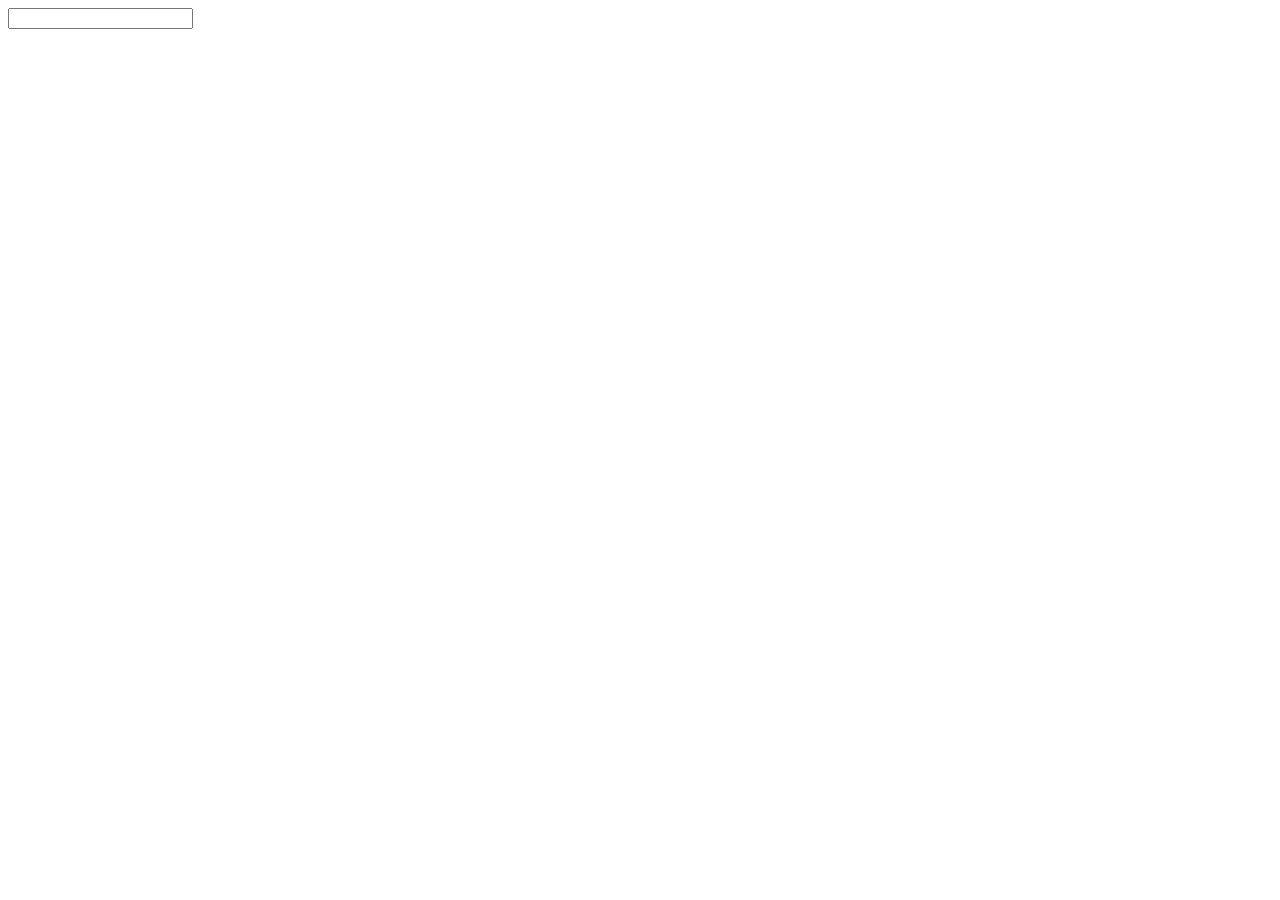
==== form.html @ 0097f129 "added formpage" ====
<!DOCTYPE html>
<html lang="en">
<head>
    <meta charset="UTF-8">
    <meta http-equiv="X-UA-Compatible" content="IE=edge">
    <meta name="viewport" content="width=device-width, initial-scale=1.0">
    <title>Registration | SHOPVINE</title>
</head>
<body>
    <form action="" method="post">
        <div>
            <label for="first_name"></label>
            <input type="text" 
            name="first_name"
             id="first_name" 
             class="first_name"
            required
            >
        </div>

    </form>
</body>
</html>
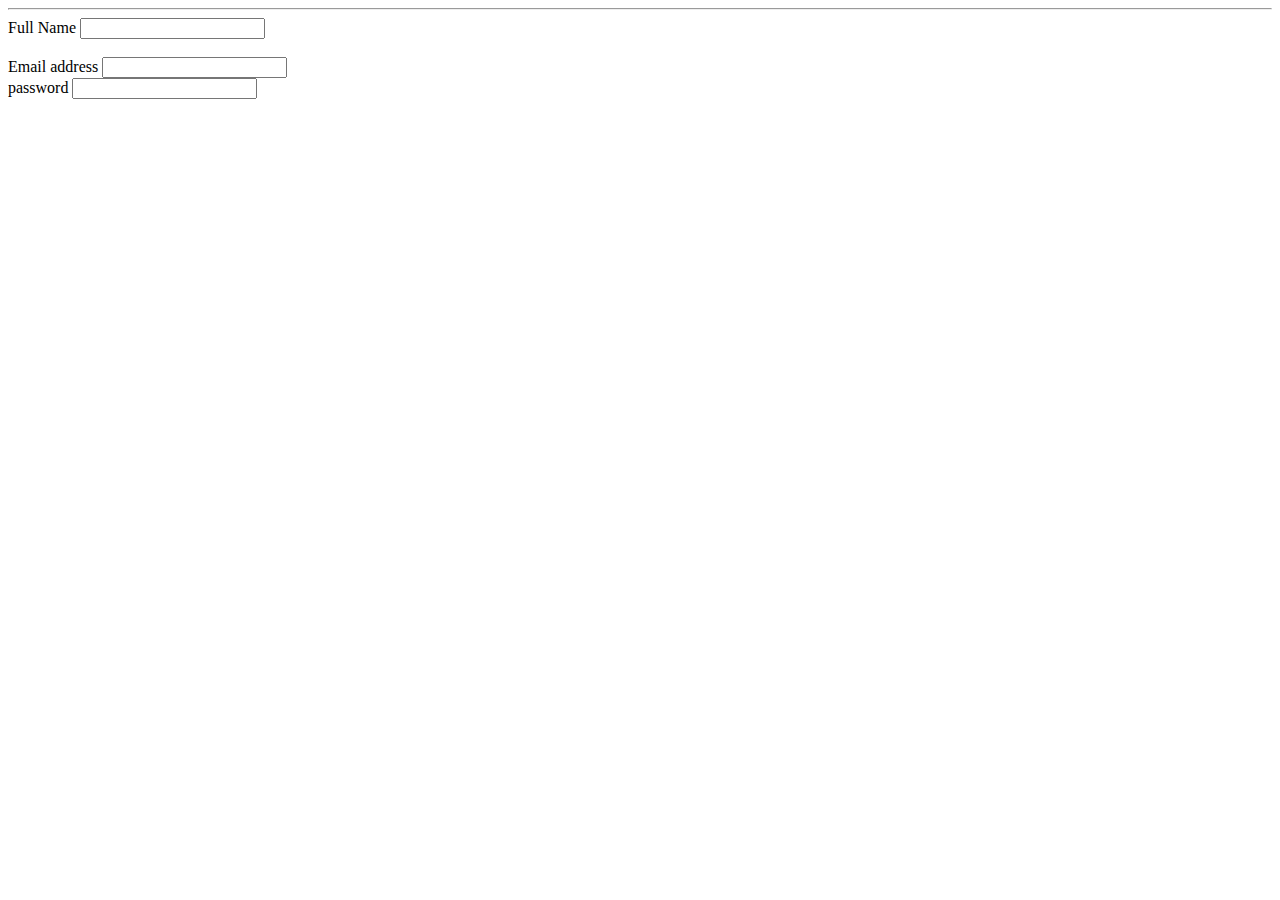
==== commit fb0fb739: "added" ====
--- a/form.html
+++ b/form.html
@@ -1,23 +1,33 @@
 <!DOCTYPE html>
 <html lang="en">
-<head>
-    <meta charset="UTF-8">
-    <meta http-equiv="X-UA-Compatible" content="IE=edge">
-    <meta name="viewport" content="width=device-width, initial-scale=1.0">
+  <head>
+    <meta charset="UTF-8" />
+    <meta http-equiv="X-UA-Compatible" content="IE=edge" />
+    <meta name="viewport" content="width=device-width, initial-scale=1.0" />
     <title>Registration | SHOPVINE</title>
-</head>
-<body>
+  </head>
+  <body>
+    <hr />
     <form action="" method="post">
-        <div>
-            <label for="first_name"></label>
-            <input type="text" 
-            name="first_name"
-             id="first_name" 
-             class="first_name"
-            required
-            >
-        </div>
-
+      <div>
+        <label for="first_name">Full Name</label>
+        <input
+          type="text"
+          name="first_name"
+          id="first_name"
+          class="first_name"
+          required
+        />
+      </div>
+      <br />
+      <div>
+        <label for="email">Email address </label>
+        <input type="email" name="email" id="email" class="email" required />
+      </div>
+      <div>
+        <label for="password">password</label>
+        <input type="password" name="password" id="password" class="password" required />
+      </div>
     </form>
-</body>
-</html>+  </body>
+</html>
